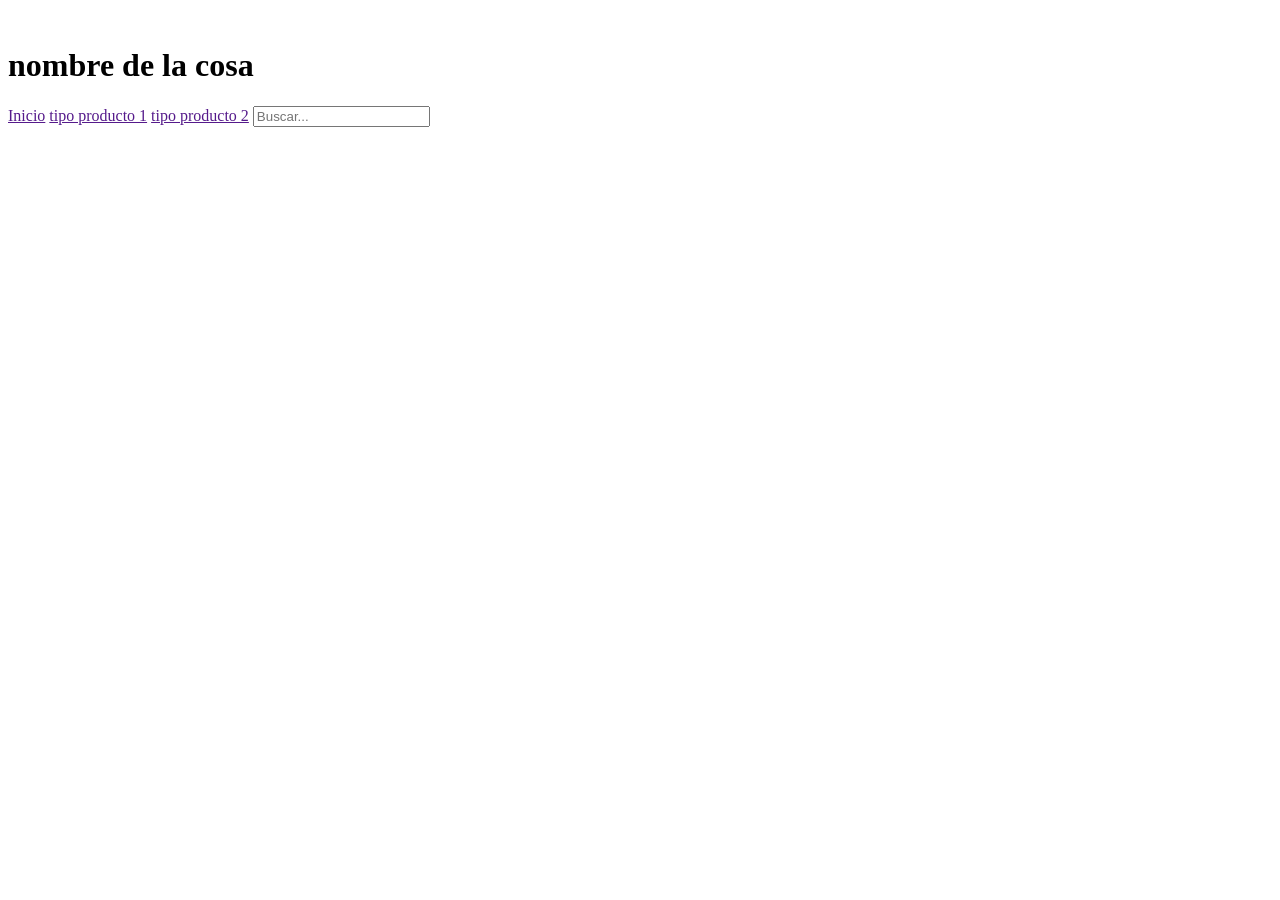
==== pages/carrito/carrito.html @ 535c948b "base de pantallas agregadas" ====
<!DOCTYPE html>
<html lang="es">
<head>
    <meta charset="UTF-8">
    <meta name="viewport" content="width=device-width, initial-scale=1.0">
    <title>Nombre de la pag</title>
    <!-- <link rel="icon" type="image/png" href="assets/"> Icono de la página acá-->
    <link rel="stylesheet" href="carrito.css">
    <script src="carrito.js"></script>

</head>
<body>
    <header>
        <img id="logo-en-nav">
        <h1>nombre de la cosa</h1>

        <nav>
            <a href="">Inicio</a>
            <a href="">tipo producto 1</a>
            <a href="">tipo producto 2</a>
            <input type="text" placeholder="Buscar..." class="barra-busqueda">
        </nav>
    </header>
    <main>

    </main>
</body>
</html>
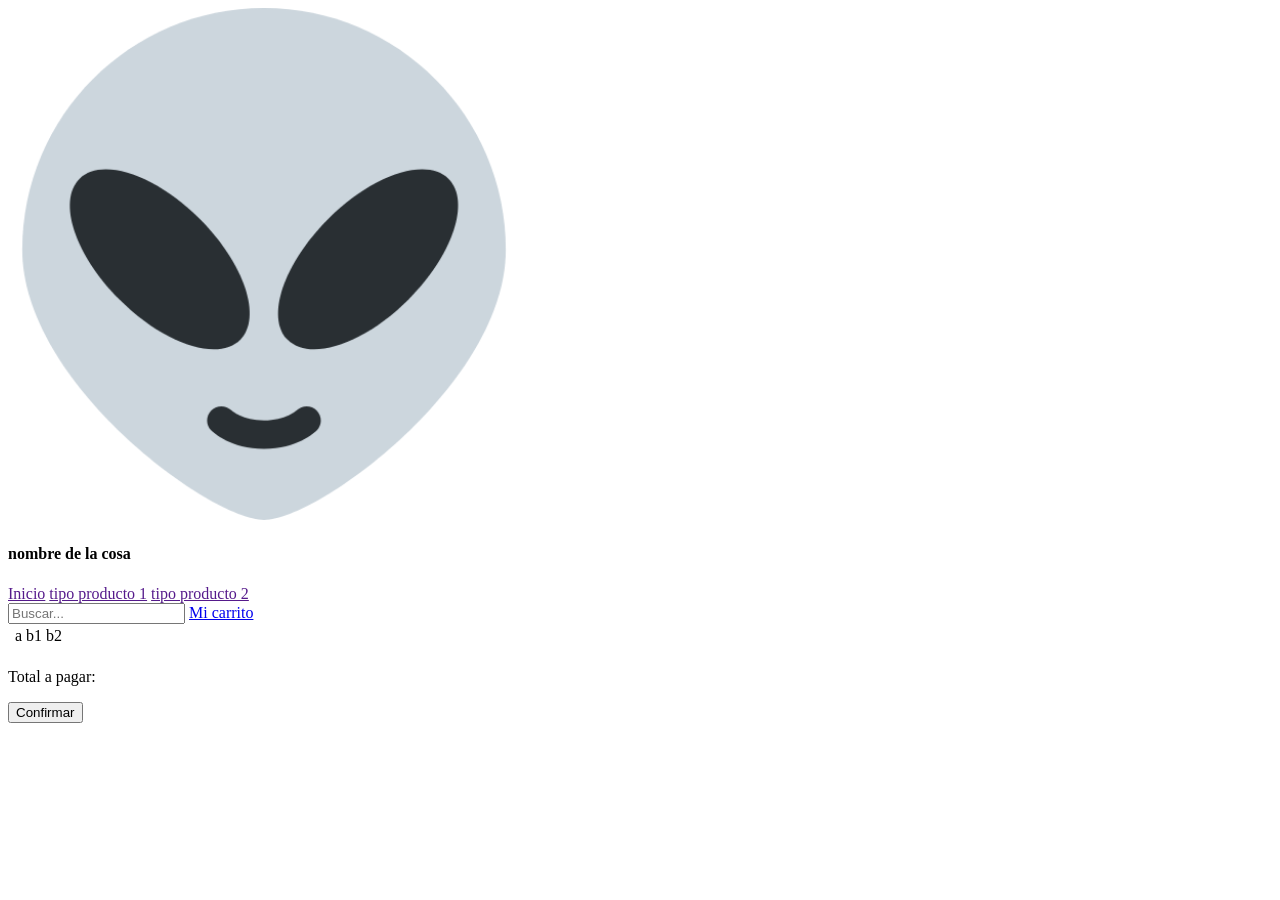
==== commit dd3fc916: "Layout base" ====
--- a/pages/carrito/carrito.html
+++ b/pages/carrito/carrito.html
@@ -4,25 +4,49 @@
     <meta charset="UTF-8">
     <meta name="viewport" content="width=device-width, initial-scale=1.0">
     <title>Nombre de la pag</title>
-    <!-- <link rel="icon" type="image/png" href="assets/"> Icono de la página acá-->
+    <link rel="icon" type="image/png" href="../../assets/icono/favicon.ico">
     <link rel="stylesheet" href="carrito.css">
     <script src="carrito.js"></script>
 
 </head>
 <body>
     <header>
-        <img id="logo-en-nav">
-        <h1>nombre de la cosa</h1>
-
-        <nav>
+        <div id="logo-y-nombre">
+            <img src="../../assets/icono/icono.png" id="logo">
+            <h4>nombre de la cosa</h4>
+        </div>
+        <nav class="menu-izquierda">
             <a href="">Inicio</a>
             <a href="">tipo producto 1</a>
             <a href="">tipo producto 2</a>
+        </nav>
+        <nav class="menu-derecha">
             <input type="text" placeholder="Buscar..." class="barra-busqueda">
+            <a href="../carrito/carrito.html">Mi carrito</a>
         </nav>
     </header>
+
     <main>
+        <section id="carrito">
+            <table>
+                <th>
+                    <td>a</td>
+                    <td>b1</td>
+                    <td>b2</td>
+                </th>
+                <tr>
+                    <td></td>
+                    <td></td>
+                    <td></td>
+                </tr>
+            </table>
+        </section>
+        <section id="valor-total">
+            <p>Total a pagar:</p>
+            <button onclick="window.location.href='../ticket/ticket.html'">Confirmar</button>
+        </section>
 
+            
     </main>
 </body>
 </html>
